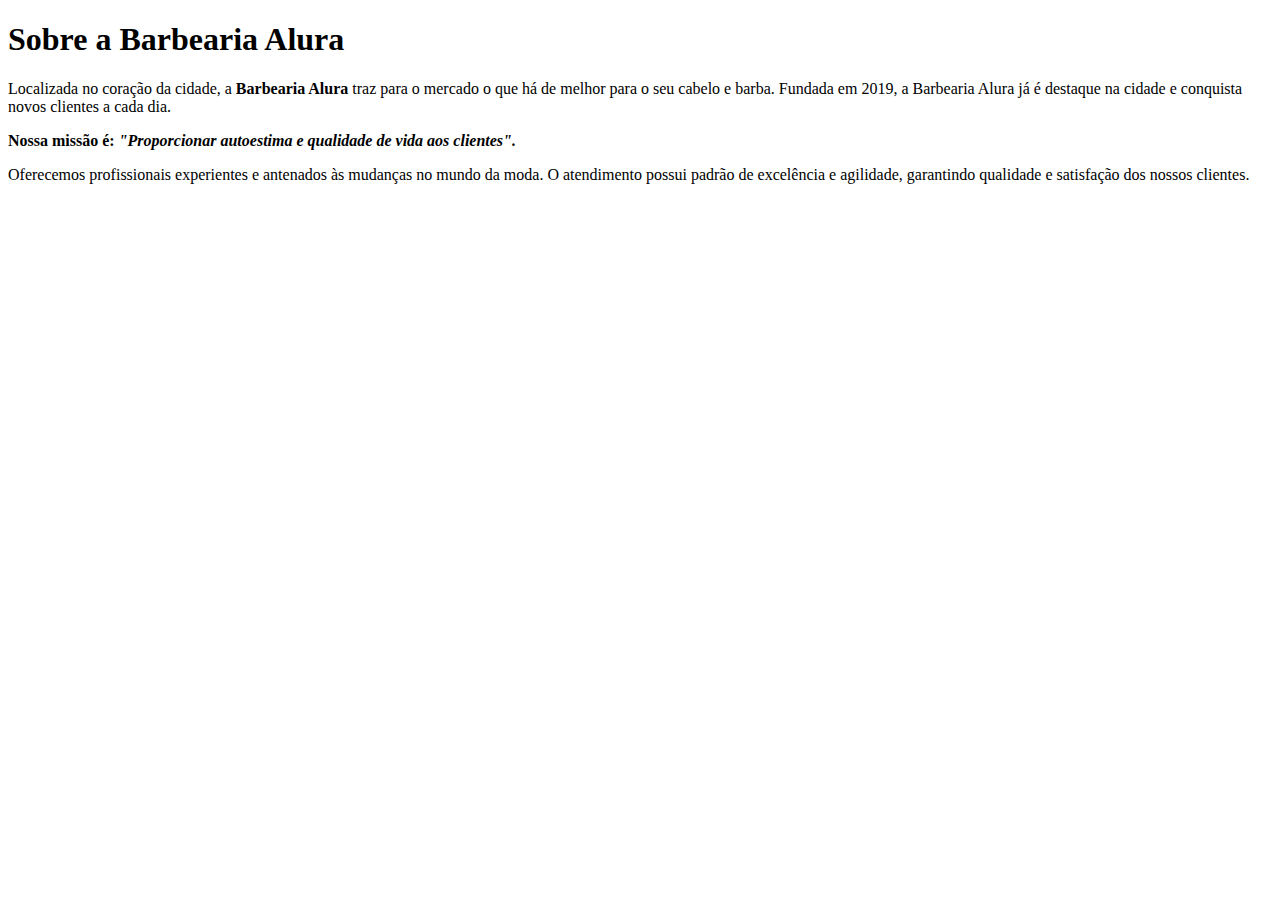
==== index.html @ 712c1e90 "20/02" ====
<!DOCTYPE html>
<html lang="en">
<head>
    <meta charset="UTF-8">
    <meta name="viewport" content="width=device-width, initial-scale=1.0">
    <title>Barbearia Alura</title>
</head>
<body>
    <h1>Sobre a Barbearia Alura</h1>

       <p>Localizada no coração da cidade, a <strong>Barbearia Alura</strong>  traz para o mercado o que há de melhor para o seu cabelo e barba. Fundada em 2019, a Barbearia Alura já é destaque na cidade e conquista novos clientes a cada dia.</p>
        
        <p><strong>Nossa missão é: <em>"Proporcionar autoestima e qualidade de vida aos clientes".</em> </strong></p>
        
        <p>Oferecemos profissionais experientes e antenados às mudanças no mundo da moda. O atendimento possui padrão de excelência e agilidade, garantindo qualidade e satisfação dos nossos clientes.</p>
        
        
</body>
</html>
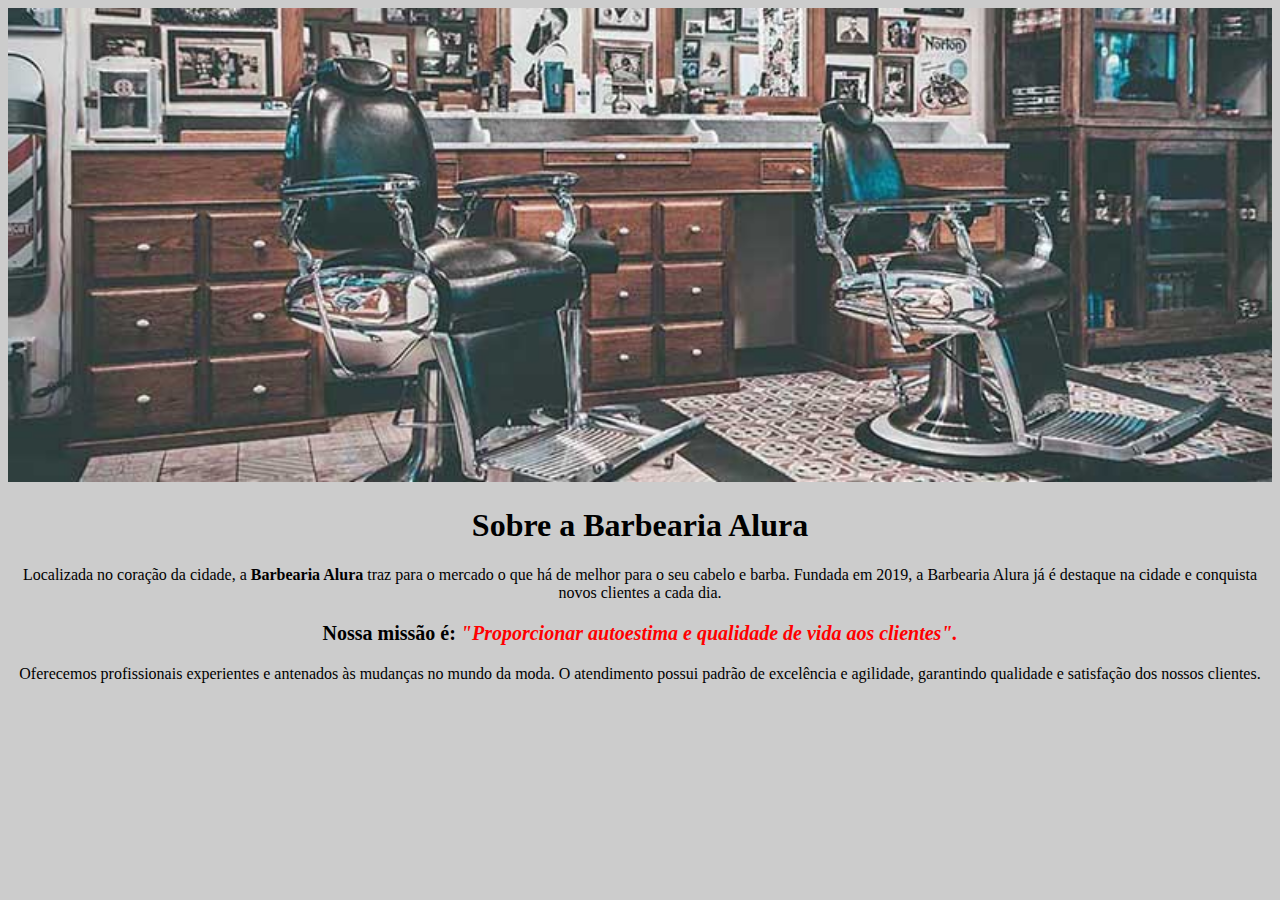
==== commit ac7ef399: "Add files via upload" ====
--- a/index.html
+++ b/index.html
@@ -3,14 +3,16 @@
 <head>
     <meta charset="UTF-8">
     <meta name="viewport" content="width=device-width, initial-scale=1.0">
+    <link rel="stylesheet" href="style.css">
     <title>Barbearia Alura</title>
 </head>
 <body>
+ <img src="banner.jpg" alt="Barbearia Alura">
     <h1>Sobre a Barbearia Alura</h1>
 
        <p>Localizada no coração da cidade, a <strong>Barbearia Alura</strong>  traz para o mercado o que há de melhor para o seu cabelo e barba. Fundada em 2019, a Barbearia Alura já é destaque na cidade e conquista novos clientes a cada dia.</p>
         
-        <p><strong>Nossa missão é: <em>"Proporcionar autoestima e qualidade de vida aos clientes".</em> </strong></p>
+        <p id="missao"><strong>Nossa missão é: <em>"Proporcionar autoestima e qualidade de vida aos clientes".</em> </strong></p>
         
         <p>Oferecemos profissionais experientes e antenados às mudanças no mundo da moda. O atendimento possui padrão de excelência e agilidade, garantindo qualidade e satisfação dos nossos clientes.</p>
         
--- a/style.css
+++ b/style.css
@@ -0,0 +1,19 @@
+
+body{
+    background-color: #cccccc;
+}
+img{
+    width: 100%;
+}
+
+h1, p{
+ text-align: center;
+}
+
+em{
+    color: red;
+}
+
+#missao{
+    font-size: 20px;
+}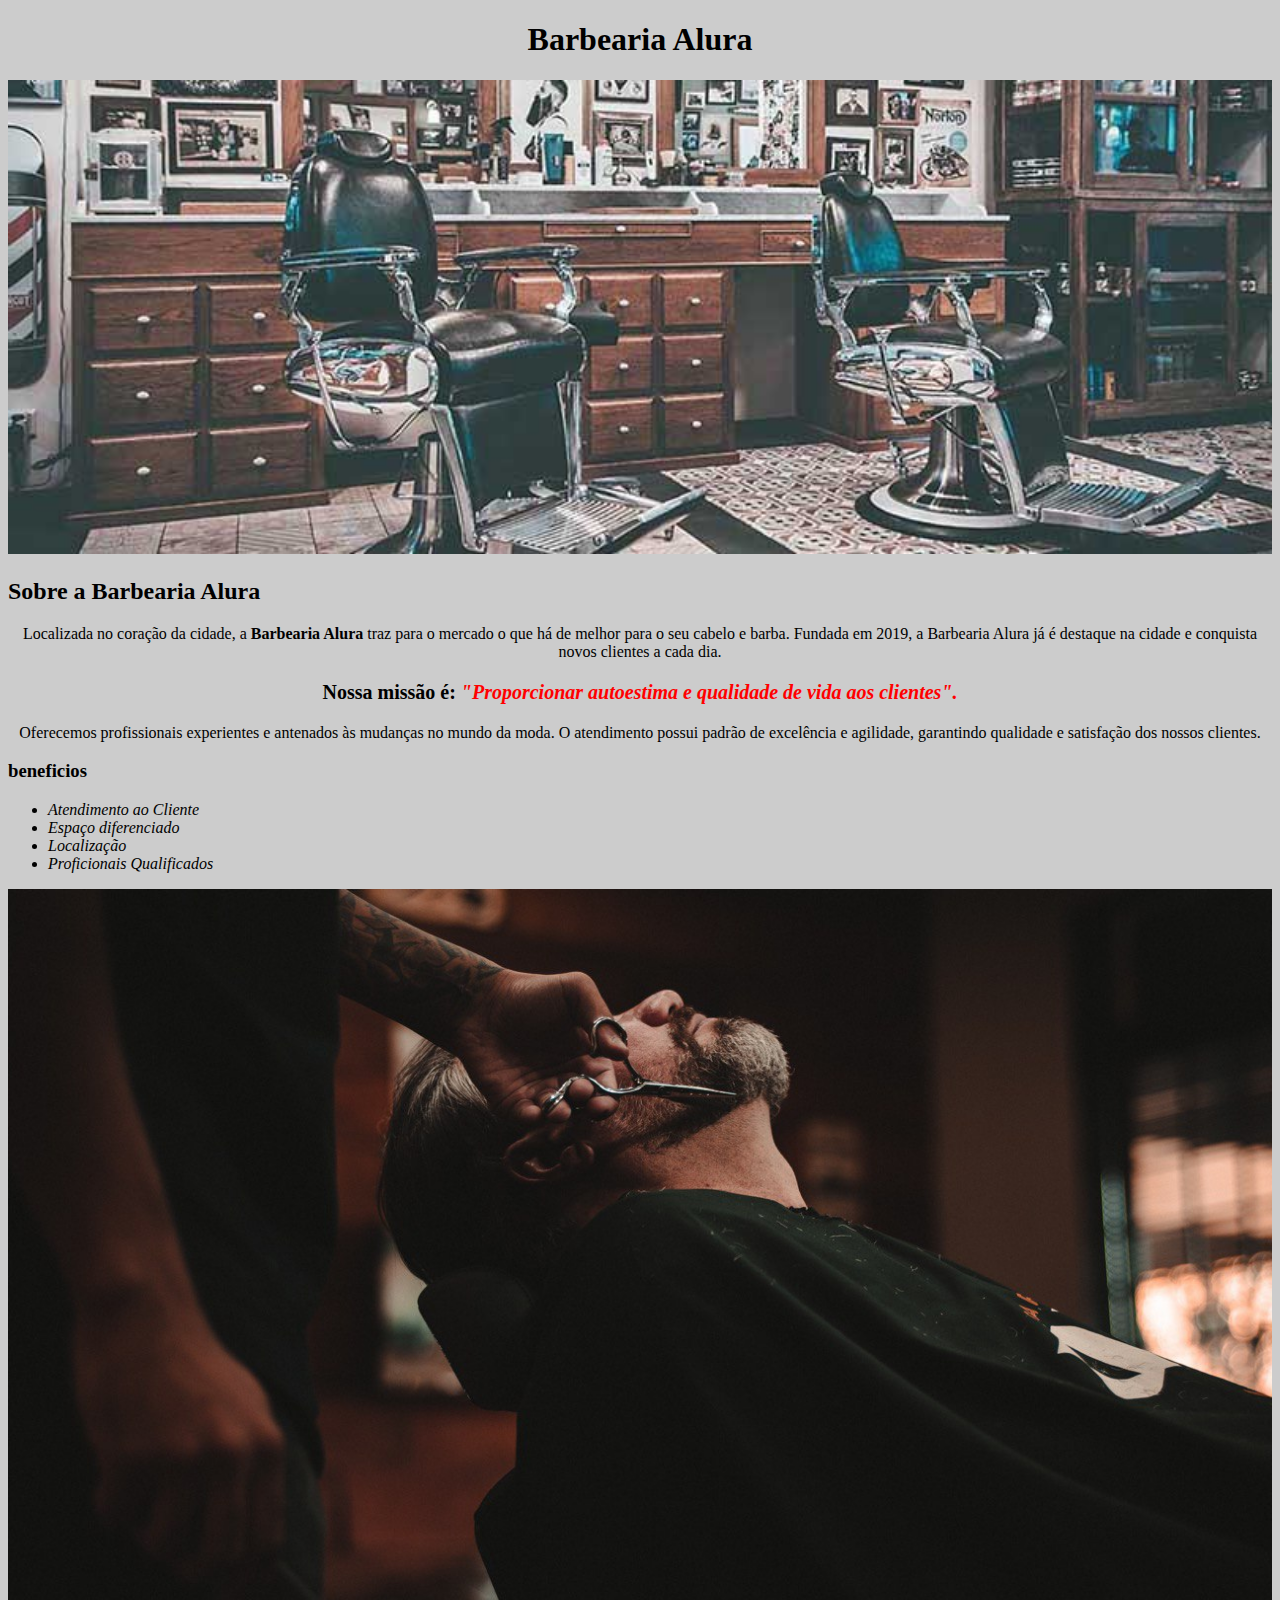
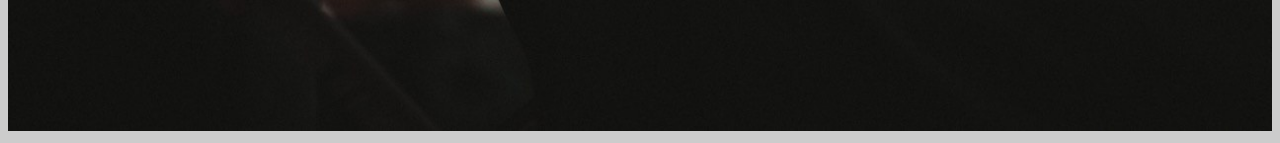
==== commit 8c8104da: "Add files via upload" ====
--- a/index.html
+++ b/index.html
@@ -7,15 +7,29 @@
     <title>Barbearia Alura</title>
 </head>
 <body>
+    <header>
+        <h1 class="titulo principal">Barbearia Alura</h1>
+    </header>
  <img src="banner.jpg" alt="Barbearia Alura">
-    <h1>Sobre a Barbearia Alura</h1>
+ <div class="principal">
+     <h2 class="titulo-centralizado">Sobre a Barbearia Alura</h2>
 
-       <p>Localizada no coração da cidade, a <strong>Barbearia Alura</strong>  traz para o mercado o que há de melhor para o seu cabelo e barba. Fundada em 2019, a Barbearia Alura já é destaque na cidade e conquista novos clientes a cada dia.</p>
-        
-        <p id="missao"><strong>Nossa missão é: <em>"Proporcionar autoestima e qualidade de vida aos clientes".</em> </strong></p>
-        
-        <p>Oferecemos profissionais experientes e antenados às mudanças no mundo da moda. O atendimento possui padrão de excelência e agilidade, garantindo qualidade e satisfação dos nossos clientes.</p>
-        
-        
+    <p>Localizada no coração da cidade, a <strong>Barbearia Alura</strong>  traz para o mercado o que há de melhor para o seu cabelo e barba. Fundada em 2019, a Barbearia Alura já é destaque na cidade e conquista novos clientes a cada dia.</p>
+     
+     <p id="missao"><strong>Nossa missão é: <em>"Proporcionar autoestima e qualidade de vida aos clientes".</em> </strong></p>
+     
+     <p>Oferecemos profissionais experientes e antenados às mudanças no mundo da moda. O atendimento possui padrão de excelência e agilidade, garantindo qualidade e satisfação dos nossos clientes.</p>
+     
+<div> <h3 class ="titulo-centralizado">beneficios</h3>
+    <ul>
+        <li class="itens">Atendimento ao Cliente</li>
+        <li class="itens">Espaço diferenciado</li>
+        <li class="itens">Localização</li>
+        <li class="itens">Proficionais Qualificados</li>
+    </ul>
+    <img src="beneficios.jpg" alt="beneficios" class="img-beneficios"></div>
+    
+     </div>
+   
 </body>
 </html>--- a/style.css
+++ b/style.css
@@ -4,6 +4,12 @@
 }
 img{
     width: 100%;
+}
+.titulo-principal{
+    padding: 20px;
+}
+.titulo-centralizado{
+    text-align: 2opx;
 }
 
 h1, p{
@@ -16,4 +22,7 @@
 
 #missao{
     font-size: 20px;
-}+}
+.itens{
+    font-style: italic;
+}
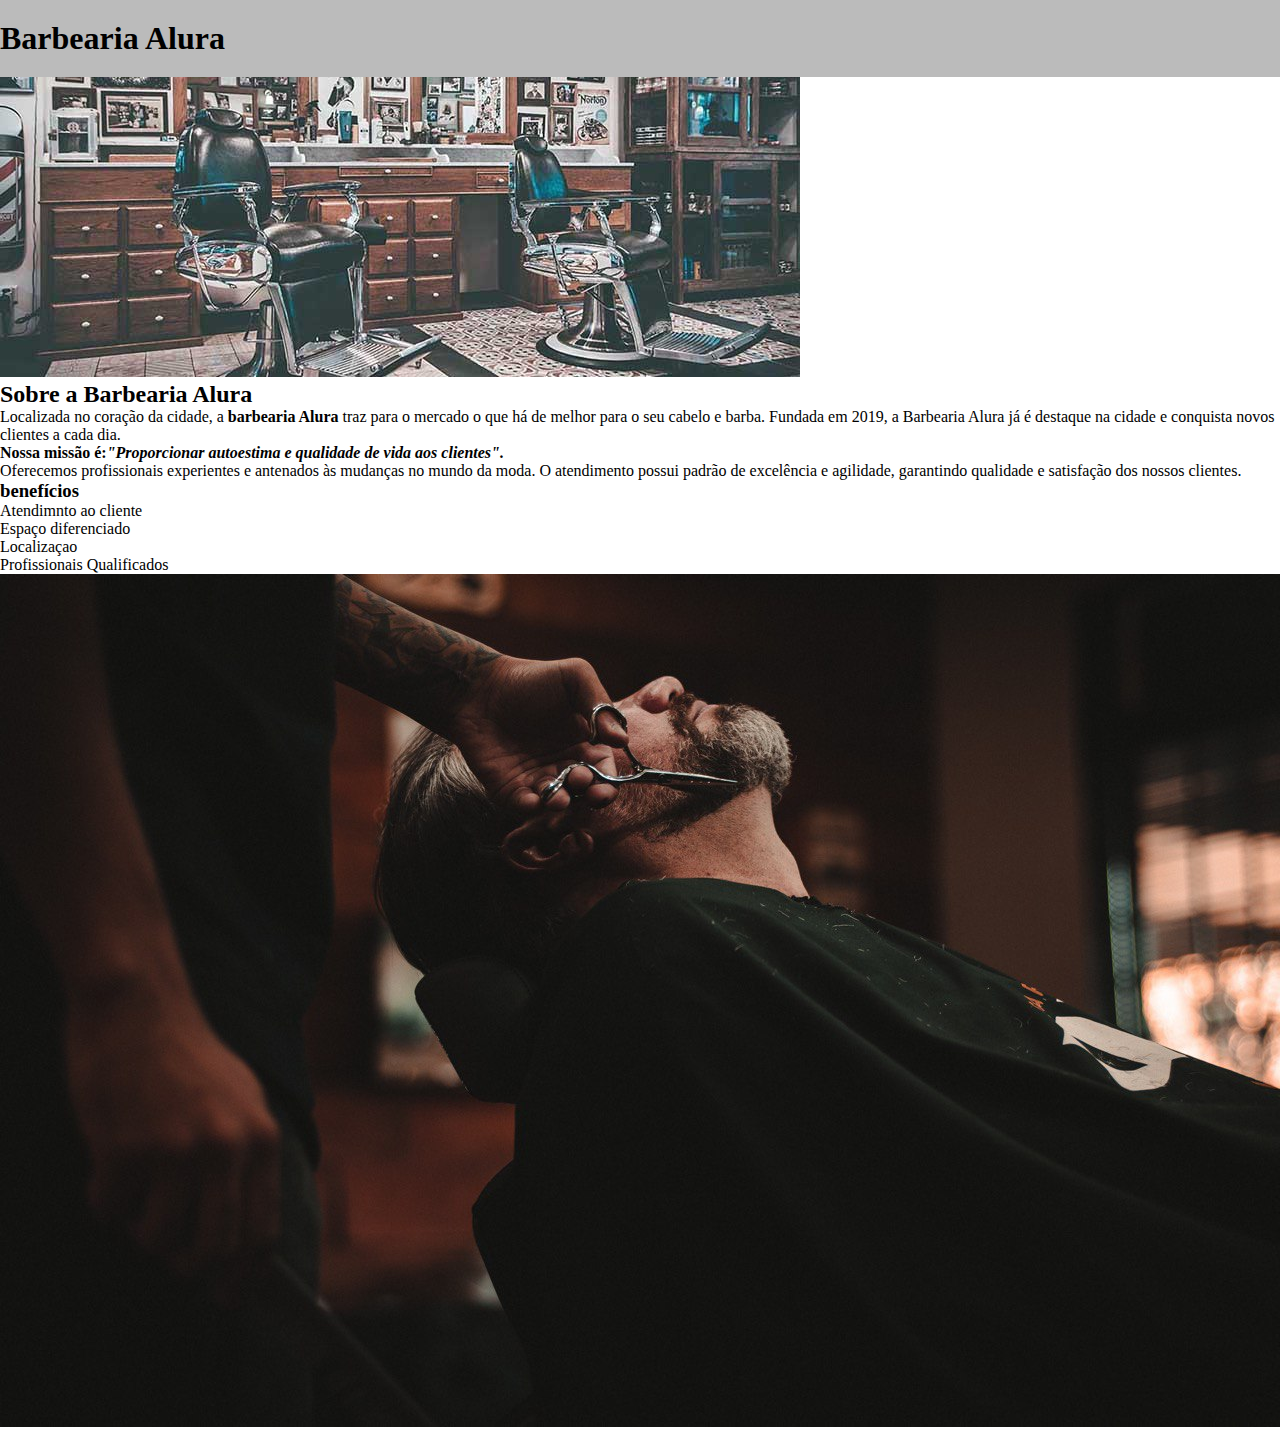
==== commit 3af0c29c: "Add files via upload" ====
--- a/index.html
+++ b/index.html
@@ -1,35 +1,37 @@
 <!DOCTYPE html>
-<html lang="en">
+<html lang="pt-br">
 <head>
     <meta charset="UTF-8">
     <meta name="viewport" content="width=device-width, initial-scale=1.0">
     <link rel="stylesheet" href="style.css">
-    <title>Barbearia Alura</title>
+    <title>barbearia Alura</title>
 </head>
 <body>
     <header>
-        <h1 class="titulo principal">Barbearia Alura</h1>
+        <h1 class="titulo-principal">Barbearia Alura</h1>
     </header>
- <img src="banner.jpg" alt="Barbearia Alura">
- <div class="principal">
-     <h2 class="titulo-centralizado">Sobre a Barbearia Alura</h2>
+    <img src="banner.jpg" alt="Barbearia Alura">
+    <div class="principal" >
+    <h2 class="titulo-centralizado">Sobre a Barbearia Alura</h2>
 
-    <p>Localizada no coração da cidade, a <strong>Barbearia Alura</strong>  traz para o mercado o que há de melhor para o seu cabelo e barba. Fundada em 2019, a Barbearia Alura já é destaque na cidade e conquista novos clientes a cada dia.</p>
-     
-     <p id="missao"><strong>Nossa missão é: <em>"Proporcionar autoestima e qualidade de vida aos clientes".</em> </strong></p>
-     
-     <p>Oferecemos profissionais experientes e antenados às mudanças no mundo da moda. O atendimento possui padrão de excelência e agilidade, garantindo qualidade e satisfação dos nossos clientes.</p>
-     
-<div> <h3 class ="titulo-centralizado">beneficios</h3>
+       <p>Localizada no coração da cidade, a <strong>barbearia Alura</strong> traz para o mercado o que há de melhor para o seu cabelo e barba. Fundada em 2019, a Barbearia Alura já é destaque na cidade e conquista novos clientes a cada dia.</p> 
+        
+        <p id="missao"> <strong>Nossa missão é:<em>"Proporcionar autoestima e qualidade de vida aos clientes".</em></strong></p>
+        
+        <p>Oferecemos profissionais experientes e antenados às mudanças no mundo da moda. O atendimento possui padrão de excelência e agilidade, garantindo qualidade e satisfação dos nossos clientes.</p>
+    </div>
+
+    <div class="beneficios">
+    <h3 class ="titulo-centralizado">benefícios</h3>  
     <ul>
-        <li class="itens">Atendimento ao Cliente</li>
-        <li class="itens">Espaço diferenciado</li>
-        <li class="itens">Localização</li>
-        <li class="itens">Proficionais Qualificados</li>
-    </ul>
-    <img src="beneficios.jpg" alt="beneficios" class="img-beneficios"></div>
-    
-     </div>
-   
+        <li class="itens">Atendimnto ao cliente</li>
+        <li class="itens">Espaço diferenciado </li>
+        <li class="itens">Localizaçao</li>
+        <li class="itens">Profissionais Qualificados </li>
+    </ul>  
+    <img src="beneficios.jpg" alt="beneficios" class="img-beneficios">
+  </div>
+
+
 </body>
 </html>--- a/style.css
+++ b/style.css
@@ -1,28 +1,113 @@
-
-body{
-    background-color: #cccccc;
-}
-img{
-    width: 100%;
-}
-.titulo-principal{
-    padding: 20px;
-}
-.titulo-centralizado{
-    text-align: 2opx;
+*{
+    padding: 0px;
+    margin: 0px;
+    box-sizing: border-box;
 }
 
-h1, p{
- text-align: center;
+header{
+    background-color: #bbbbbb;
+    padding: 20px 0;
 }
 
-em{
-    color: red;
+.caixa{
+    position: relative;
+    width: 940px;
+    margin: 0 auto;
 }
 
-#missao{
+nav{
+    position: absolute;
+    top: 110px;
+    right: 0;
+}
+
+nav li{
+    display: inline-block;
+    margin: 0 0 0 15px;
+}
+ 
+nav a{
+    display: inline-block;
+    text-transform: uppercase;
+    color: black;
+    font-weight: bold;
     font-size: 20px;
+    text-decoration: none;
 }
-.itens{
-    font-style: italic;
+
+nav a:hover{
+    color: #c78c19;
+    text-decoration: underline;
 }
+
+/* parte principal do site */
+/*coloca os produtos um ao lado do outro*/
+.produtos{
+    width: 940px;
+    margin: 0 auto;
+    padding: 50px 0;
+}
+
+.produtos li{
+    display: inline-block;
+    text-align: center;
+    width: 30%;
+    vertical-align: top;
+    margin: 0 1,2%;
+    padding: 30px 20px;
+    border: 2px solid black;
+    border-radius: 10px;
+}
+
+.produtos li:hover{
+    border-color: #c78c19;
+}
+
+.produtos li:hover h2{
+    font-size: 35px;
+}
+ 
+.produtos h2{
+    font-size: 30px;
+    font-weight: bold;
+}
+
+.produtos-descricao{
+    font-size: 15px;
+}
+
+.produtos-preco{
+    font-size: 22px;
+    font-weight: bold;
+}
+
+footer{
+    text-align: center;
+    background: url("bg.jpg");
+    padding: 40px 0;
+}
+
+.copyright{
+    color: white;
+    font-size: 13px;
+    margin: 20px 0 0;
+}
+main{
+    width: 940xp;
+    margin: 0 auto;
+}
+form{
+    margin: 40px 0;
+}
+
+form label{
+    display: block;
+    font-size: 20px;
+    margin-bottom: 10px;
+}
+form input{
+    display: block;
+    margin-bottom: 20px;
+    padding: 10px 20px;
+    width: 50%;
+}